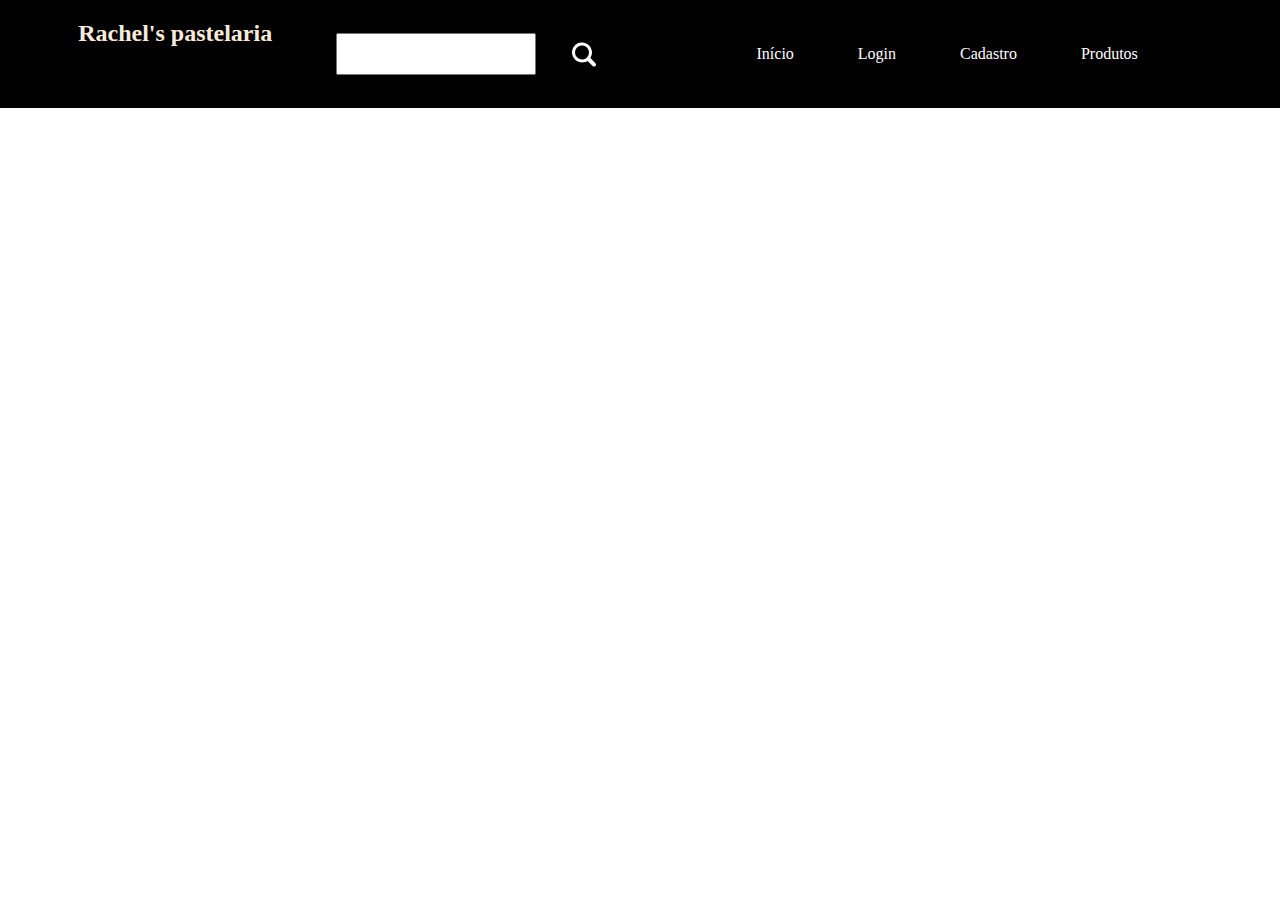
==== index.html @ a010240e "Primeira versão da pastelaria: home deve ser melhorada, cadastro e busca de produtos estão funcionan" ====
<!DOCTYPE html>
<html lang="en">
<head>
    <meta charset="UTF-8">
    <meta name="viewport" content="width=device-width, initial-scale=1.0">
    <title>Rachel's pastelaria</title>
    <link rel="stylesheet" href="/CSS/index.css">
</head>
<body>
    <div class="nav">
        <div class="nav-1">
            <h2>Rachel's pastelaria</h2>
            <input class="textbox" type="text">
            <div class="button">
                <img src="/IMG/lupa.svg" alt="lupa">
            </div>
        </div>
        <div class="nav-2">
            <a href="">Início</a>
            <a href="">Login</a>
            <a href="">Cadastro</a>
            <a href="">Produtos</a>
        </div>
    </div>
    <script src="/JS/index.js"></script>
</body>
</html>
---- CSS/index.css ----
body {
    margin: 0;
    padding: 0;
    box-sizing: border-box;    
    width: 100vw;
    height: 100vh;
    display: flex;
}

.nav {
    width: 100vw;
    height: 12vh;
    color: antiquewhite;
    background-color: black;
    align-content: center;
    display: flex;
    flex-direction: row;
    justify-content: space-around;
}

.nav-1 {
    display: flex;
    flex-direction: row;
    justify-content: center;
}

.nav-1 img {
    width: 2.5vw;
    height: 5vh;

}

.button {
    display: flex;
    align-items: center;
    justify-content: center;    
}

h2 {
    padding-right: 5vw;
}

.nav-1 input {
    align-self: center;
    width: 15vw;
    height: 4vh;
    margin-right: 2.5vw;
}

.nav-2 {
    display: flex;
}

a { 
    align-self: center;
    margin-right: 5vw;
    text-decoration: none;
    color: white;
}
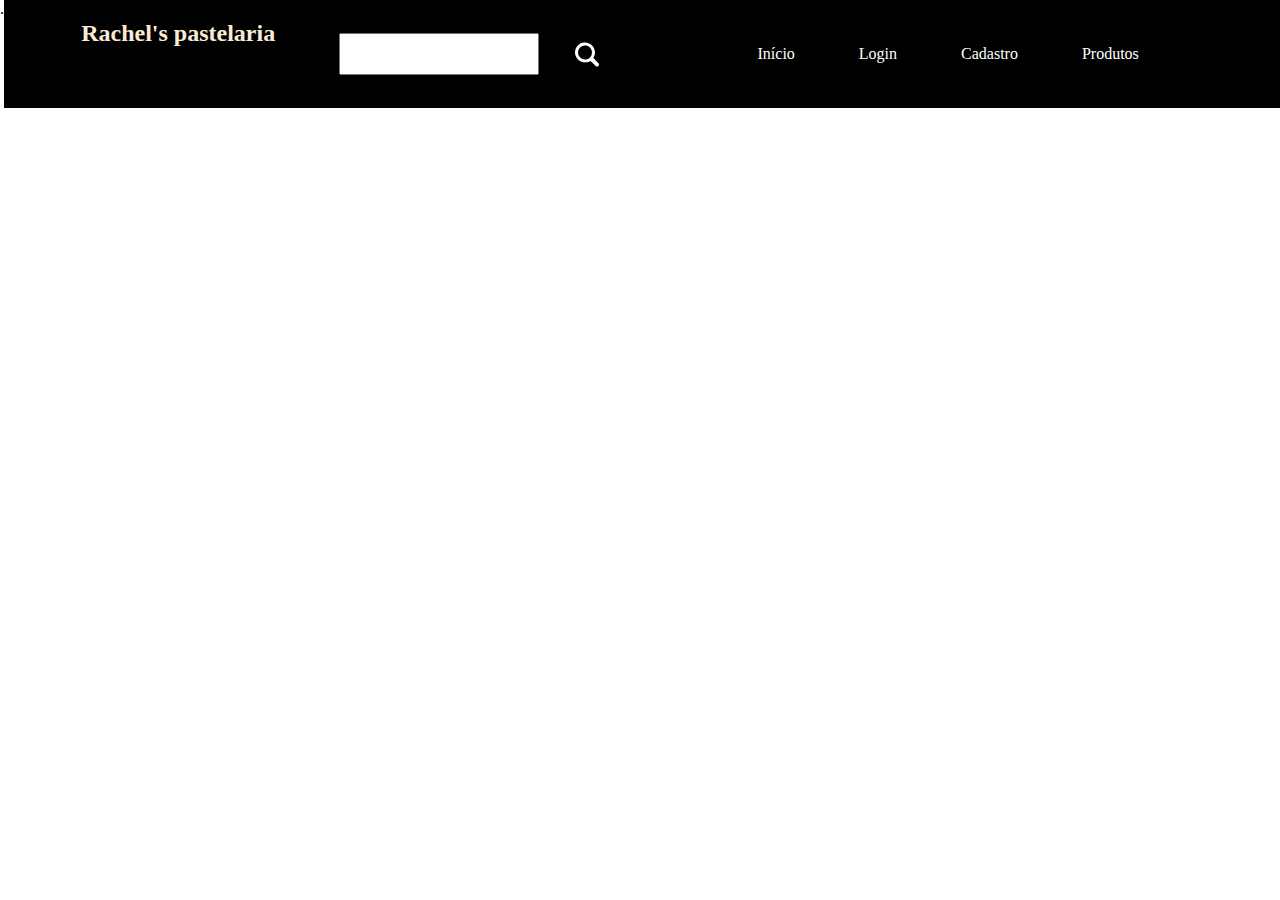
==== commit 3987b488: "ajuste." ====
--- a/index.html
+++ b/index.html
@@ -1,10 +1,10 @@
 <!DOCTYPE html>
-<html lang="en">
+<html lang="en">.
 <head>
     <meta charset="UTF-8">
     <meta name="viewport" content="width=device-width, initial-scale=1.0">
     <title>Rachel's pastelaria</title>
-    <link rel="stylesheet" href="/CSS/index.css">
+    <link rel="stylesheet" href="./CSS/index.css">
 </head>
 <body>
     <div class="nav">
@@ -12,16 +12,16 @@
             <h2>Rachel's pastelaria</h2>
             <input class="textbox" type="text">
             <div class="button">
-                <img src="/IMG/lupa.svg" alt="lupa">
+                <img src="./IMG/lupa.svg" alt="lupa">
             </div>
         </div>
         <div class="nav-2">
             <a href="">Início</a>
             <a href="">Login</a>
             <a href="">Cadastro</a>
-            <a href="">Produtos</a>
+            <a href="./DataBase/cadastro.html">Produtos</a>
         </div>
     </div>
-    <script src="/JS/index.js"></script>
+    <script src="./JS/index.js"></script>
 </body>
 </html>